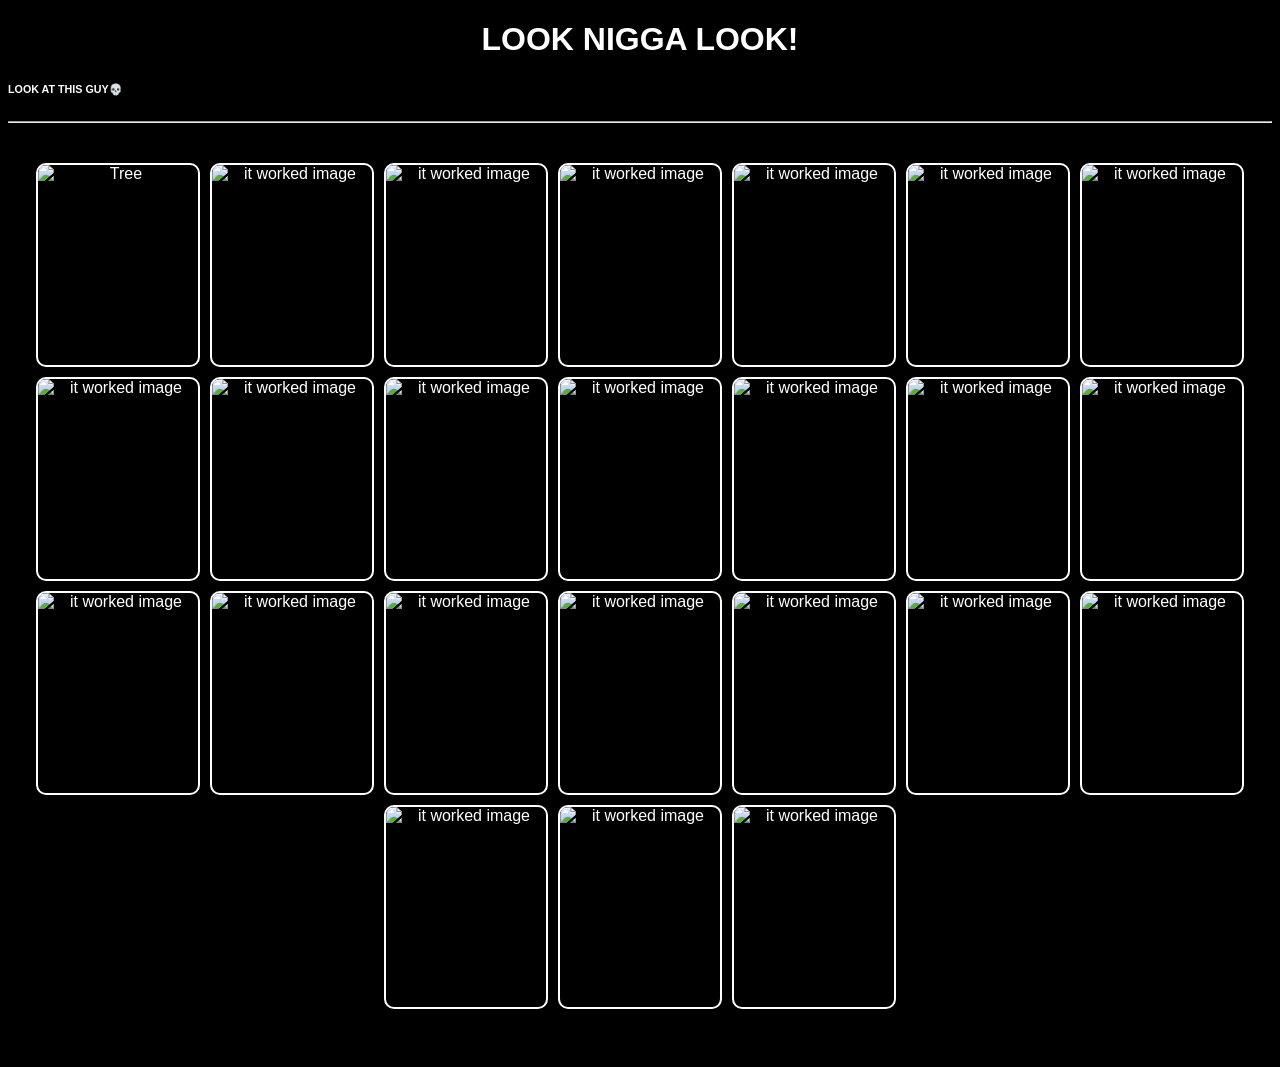
==== flashbang.html @ 0a22f02e "Add files via upload" ====
<!DOCTYPE html>
<html lang="en">
<head> <!--صلي علنبي-->
    <meta charset="UTF-8">
    <meta name="viewport" content="width=device-width, initial-scale=1.0">
     <link rel="stylesheet" href="prank.css">
    <title>HAHHAHAH GET PRANKED KID</title>
</head>

<body id="body-p2">
 
<div id="flash"></div>
<h1> LOOK NIGGA LOOK!</h1>
<h6 style="text-align: left;">LOOK AT THIS GUY💀</h6>
<hr>    
    <div class="gallery">
        <!-- Your test image -->
        <img class="pic" src="prank-d-images-folder/Test-tree-image.jpg" alt="Tree"  id="treeimage">
            <!--TRREE NOT SHOWING IN GIHIUN REPOSEREY FIX IT NOWWW- After 3hours at 12am- WE DID IIITTT MISSION DOONEEE BABYYY-->

             <!-- When you get your actual images, you can just add more img tags right below this line-->    
                  <img class="pic" src="prank-d-images-folder/realpic1.jpg" alt="it worked image" >  
                  <img class="pic" src="prank-d-images-folder/realpic2.jpg" alt="it worked image">  
                  <img class="pic" src="prank-d-images-folder/realpic3.jpg" alt="it worked image">  
                  <img class="pic" src="prank-d-images-folder/realpic4.jpg" alt="it worked image">
                  <img class="pic" src="prank-d-images-folder/realpic5.jpg" alt="it worked image"> 
                  <img class="pic" src="prank-d-images-folder/realpic6.jpg" alt="it worked image">  
                  <img class="pic" src="prank-d-images-folder/realpic7.jpg" alt="it worked image">  
                  <img class="pic" src="prank-d-images-folder/realpic8.jpg" alt="it worked image">  
                  <img class="pic" src="prank-d-images-folder/realpic9.jpg" alt="it worked image">  
                  <img class="pic" src="prank-d-images-folder/realpic10.jpg" alt="it worked image">  
                  <img class="pic" src="prank-d-images-folder/realpic11.jpg" alt="it worked image">  
                  <img class="pic" src="prank-d-images-folder/realpic12.jpg" alt="it worked image">  
                  <img class="pic" src="prank-d-images-folder/realpic13.jpg" alt="it worked image">  
                  <img class="pic" src="prank-d-images-folder/realpic14.jpg" alt="it worked image">  
                  <img class="pic" src="prank-d-images-folder/realpic16.jpg" alt="it worked image">  
                  <img class="pic" src="prank-d-images-folder/realpic17.jpg" alt="it worked image">  
                  <img class="pic" src="prank-d-images-folder/realpic18.jpg" alt="it worked image">  
                  <img class="pic" src="prank-d-images-folder/realpic19.jpg" alt="it worked image">  
                  <img class="pic" src="prank-d-images-folder/realpic20.jpg" alt="it worked image">  
                  <img class="pic" src="prank-d-images-folder/realpic21.jpg" alt="it worked image">  
                  <img class="pic" src="prank-d-images-folder/realpic22.jpg" alt="it worked image"> 
                  <img class="pic" src="prank-d-images-folder/realpic23.jpg" alt="it worked image">  
                  <img class="pic" src="prank-d-images-folder/realpic24.jpg" alt="it worked image">   
                 
    </div>

<audio id="bang" src="FAH.mp3"></audio>    



<script src="prank.js"> </script>                           <!--BEFORE PUBLISHING MAN MAKE SURE THAT THE TREE AND IMAGE FILES ARE DONE-->
</body>
</html>
---- prank.css ----
#body-p1{
        background-color: black;
        text-align: center; }

.whenyoumarried{color: azure;}
.red-h3{color: red;}
.marked{background-color: red; color: black;}

.find-out-button{
        background-color: rgb(91, 86, 86);
        color:rgb(255, 47, 47);
        border-radius: 15px;
        height: 60px; 
        width: 130px;
        font-size: 23px;
        margin-top: 0px;
        cursor: pointer;}
.find-out-button:hover{
        background-color: #3a3a3a;
        color: #ffffff;
        box-shadow: 0 0 10px #ff3333;
        border-color: #ffffff;}

input,
textarea{
        width: 350px;
        padding: 12px;
        background: #111;
        color: white;
        border: 2px solid red;
        border-radius: 8px;
        display: block;
        margin: 20px auto;
        }
textarea{
        resize: none;
        }
input:focus, 
textarea:focus{
        outline: none;
        border-color: red;
        box-shadow: 0 0 10px #ff3333;}

input::placeholder,
textarea::placeholder{color: #aaa;}

/*-----------------------------------second page----------------------------------------*/
#body-p2{
    background-color: rgb(0, 0, 0); color: rgb(255, 255, 255); text-align: center; font-family: sans-serif;}

#flash {
    position: fixed;
    inset: 0;
    background: white;
    opacity: 1;
    transition: opacity 0.6s ease;}

.pic{
     width: 160px;
     height: 200px;
     border: 2px solid white;
     border-radius: 10px;
     object-fit: cover;
        }
    
.gallery{
    margin-top: 40px; 
    display: flex;   
    flex-wrap: wrap;
    justify-content: center;
    gap: 10px;
    padding-bottom: 50px;
        }
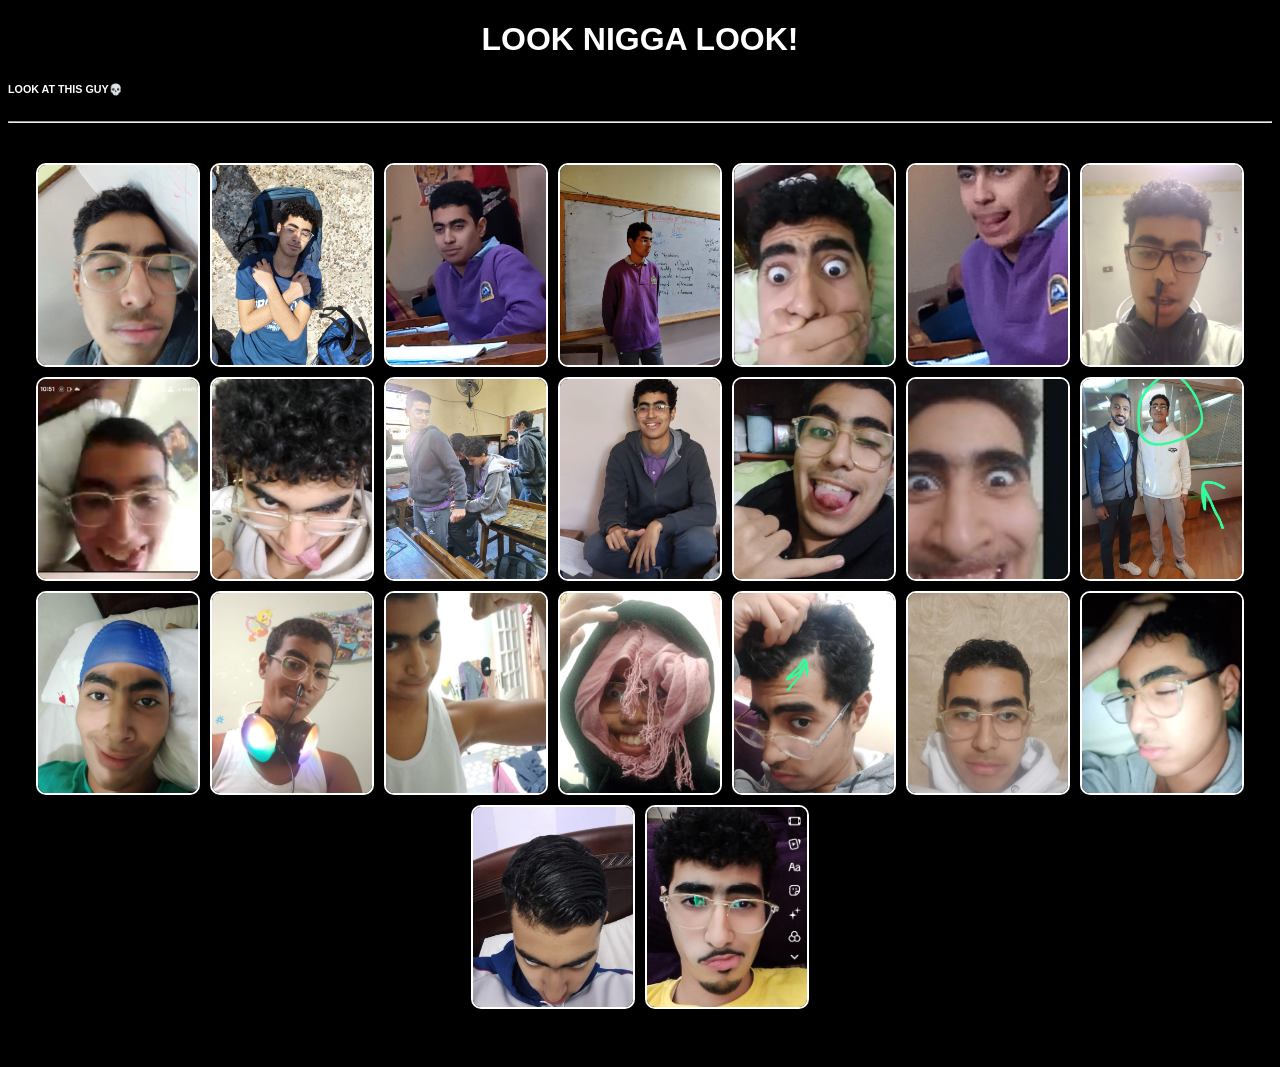
==== commit cb6735f9: "Fix image paths and clean up HTML structure" ====
--- a/flashbang.html
+++ b/flashbang.html
@@ -14,12 +14,9 @@
 <h6 style="text-align: left;">LOOK AT THIS GUY💀</h6>
 <hr>    
     <div class="gallery">
-        <!-- Your test image -->
-        <img class="pic" src="prank-d-images-folder/Test-tree-image.jpg" alt="Tree"  id="treeimage">
-            <!--TRREE NOT SHOWING IN GIHIUN REPOSEREY FIX IT NOWWW- After 3hours at 12am- WE DID IIITTT MISSION DOONEEE BABYYY-->
-
+       
              <!-- When you get your actual images, you can just add more img tags right below this line-->    
-                  <img class="pic" src="prank-d-images-folder/realpic1.jpg" alt="it worked image" >  
+                  <img class="pic" src="prank-d-images-folder/realpic1.jpg" alt="it worked image">  
                   <img class="pic" src="prank-d-images-folder/realpic2.jpg" alt="it worked image">  
                   <img class="pic" src="prank-d-images-folder/realpic3.jpg" alt="it worked image">  
                   <img class="pic" src="prank-d-images-folder/realpic4.jpg" alt="it worked image">
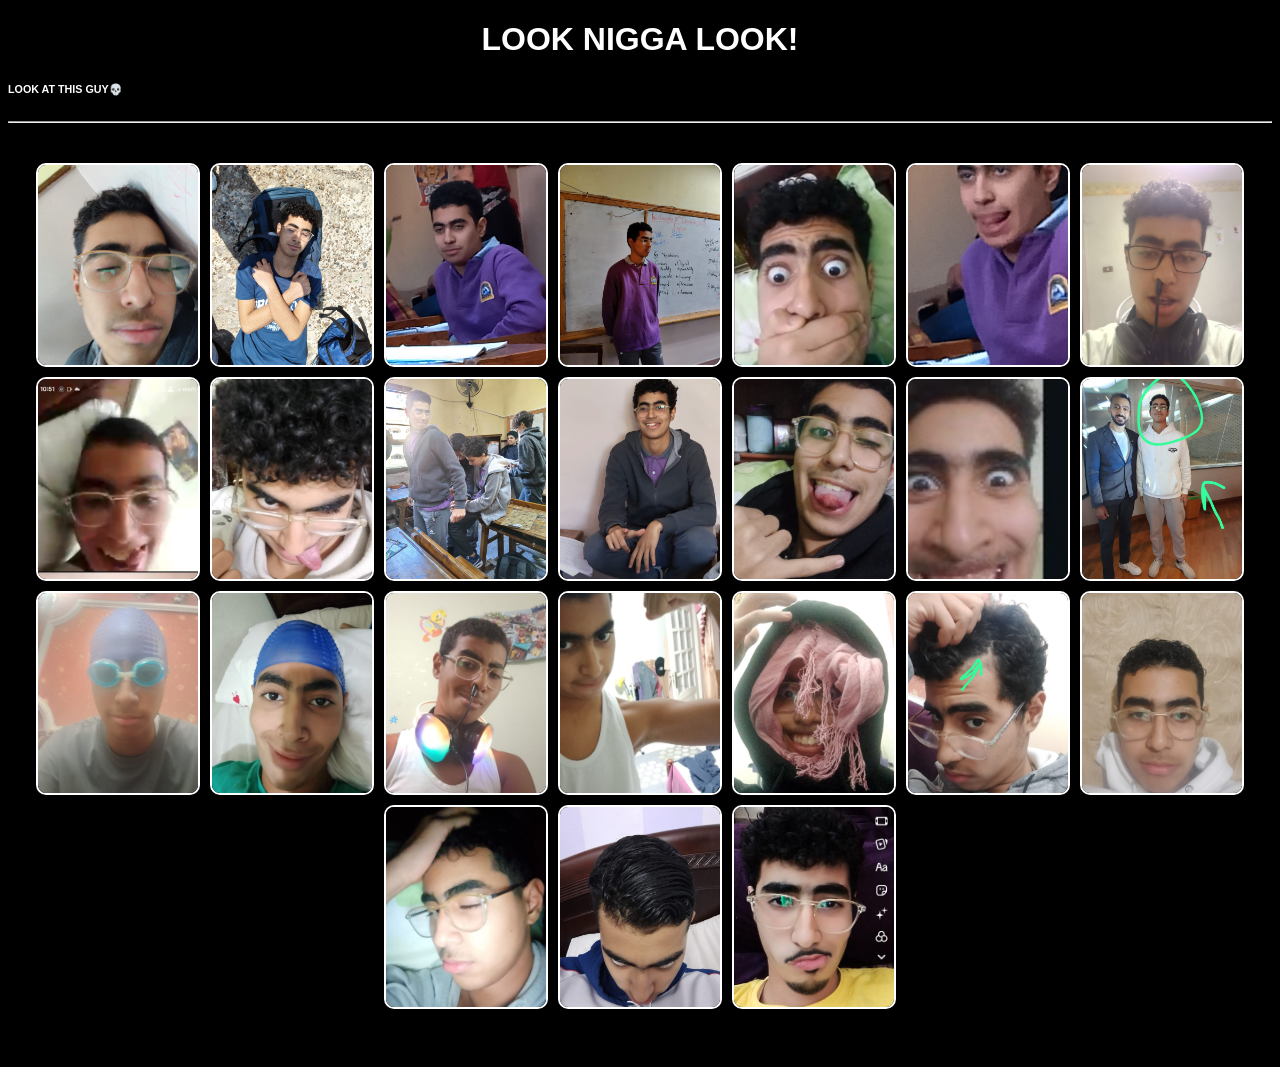
==== commit a25b86ed: "Format HTML file and update image references" ====
--- a/flashbang.html
+++ b/flashbang.html
@@ -30,16 +30,16 @@
                   <img class="pic" src="prank-d-images-folder/realpic12.jpg" alt="it worked image">  
                   <img class="pic" src="prank-d-images-folder/realpic13.jpg" alt="it worked image">  
                   <img class="pic" src="prank-d-images-folder/realpic14.jpg" alt="it worked image">  
+                  <img class="pic" src="prank-d-images-folder/realpic15.jpg" alt="it worked image">  
                   <img class="pic" src="prank-d-images-folder/realpic16.jpg" alt="it worked image">  
                   <img class="pic" src="prank-d-images-folder/realpic17.jpg" alt="it worked image">  
                   <img class="pic" src="prank-d-images-folder/realpic18.jpg" alt="it worked image">  
                   <img class="pic" src="prank-d-images-folder/realpic19.jpg" alt="it worked image">  
                   <img class="pic" src="prank-d-images-folder/realpic20.jpg" alt="it worked image">  
-                  <img class="pic" src="prank-d-images-folder/realpic21.jpg" alt="it worked image">  
-                  <img class="pic" src="prank-d-images-folder/realpic22.jpg" alt="it worked image"> 
-                  <img class="pic" src="prank-d-images-folder/realpic23.jpg" alt="it worked image">  
-                  <img class="pic" src="prank-d-images-folder/realpic24.jpg" alt="it worked image">   
-                 
+                  <img class="pic" src="prank-d-images-folder/realpic21.jpg" alt="it worked image"> 
+                  <img class="pic" src="prank-d-images-folder/realpic22.jpg" alt="it worked image">  
+                  <img class="pic" src="prank-d-images-folder/realpic23.jpg" alt="it worked image">   
+                  <img class="pic" src="prank-d-images-folder/realpic24.jpg" alt="it worked image">
     </div>
 
 <audio id="bang" src="FAH.mp3"></audio>    
